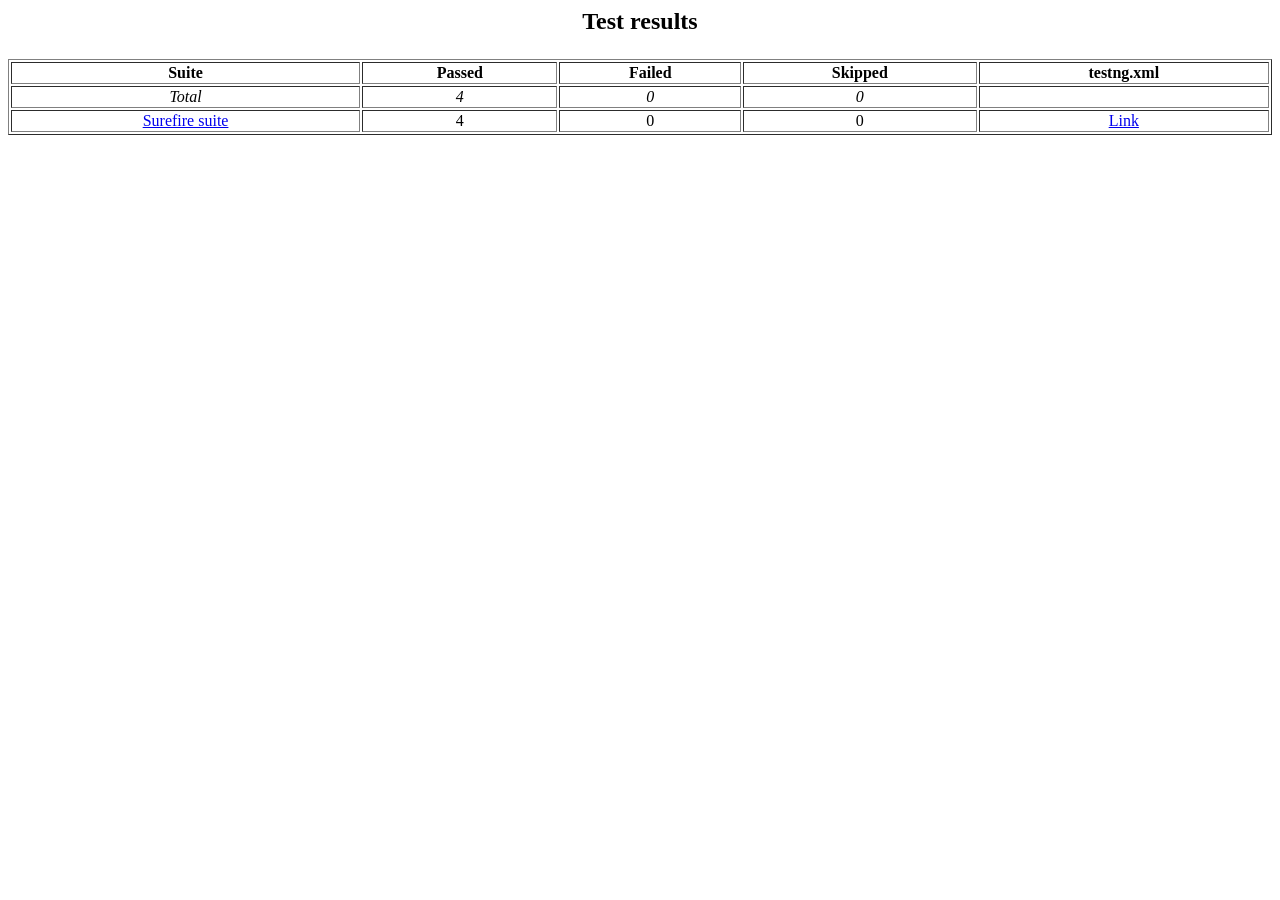
==== target/surefire-reports/old/index.html @ 7cd251bb "results" ====
<html>
<head><title></title><link href="./testng.css" rel="stylesheet" type="text/css" />
<link href="./my-testng.css" rel="stylesheet" type="text/css" />
</head><body>
<h2><p align='center'>Test results</p></h2>
<table border='1' width='100%' class='main-page'><tr><th>Suite</th><th>Passed</th><th>Failed</th><th>Skipped</th><th>testng.xml</th></tr>
<tr align='center' class='invocation-passed'><td><em>Total</em></td><td><em>4</em></td><td><em>0</em></td><td><em>0</em></td><td>&nbsp;</td></tr>
<tr align='center' class='invocation-passed'><td><a href='Surefire suite/index.html'>Surefire suite</a></td>
<td>4</td><td>0</td><td>0</td><td><a href='Surefire suite/testng.xml.html'>Link</a></td></tr></table></body></html>
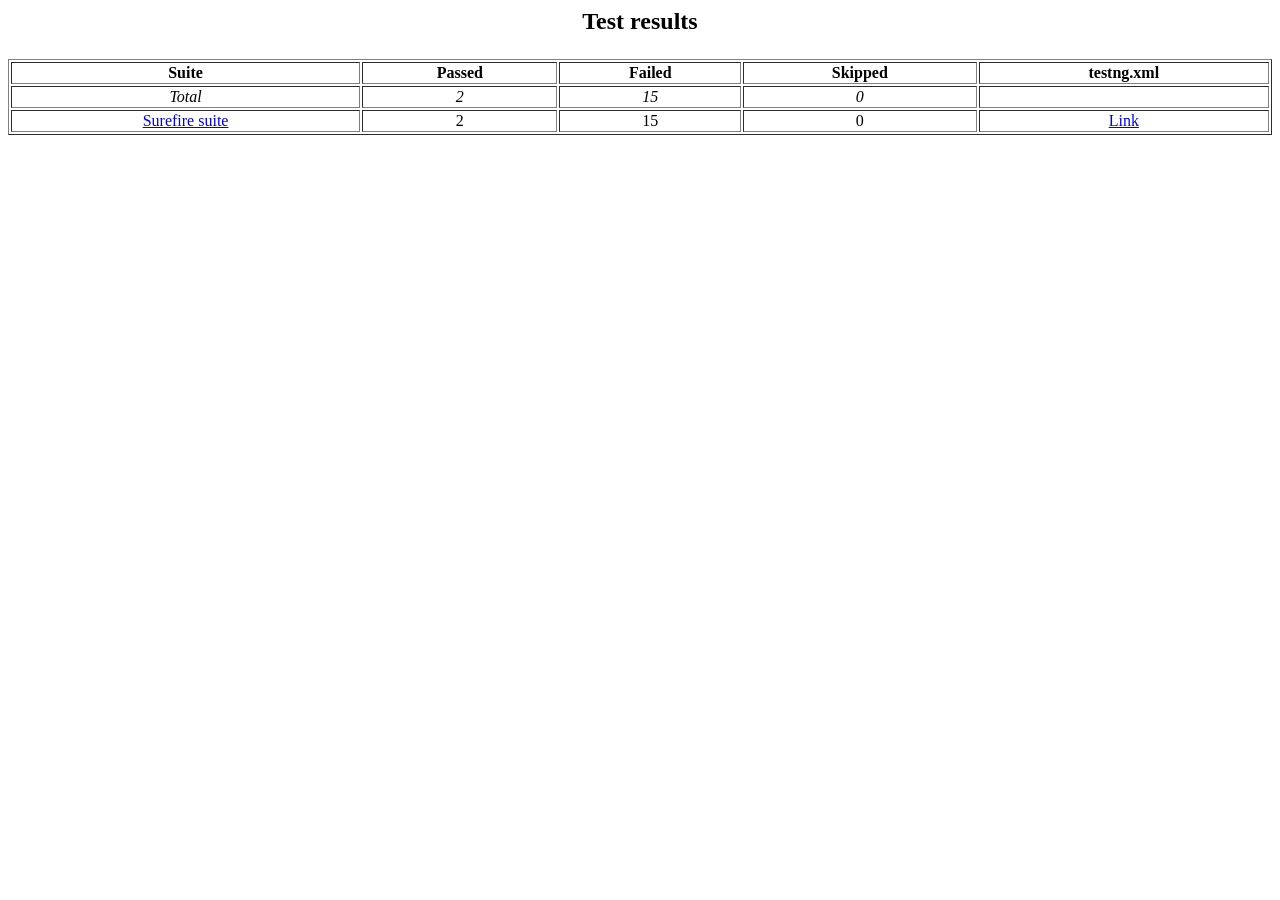
==== commit 6cdbfdcb: "new attempt" ====
--- a/target/surefire-reports/old/index.html
+++ b/target/surefire-reports/old/index.html
@@ -4,6 +4,6 @@
 </head><body>
 <h2><p align='center'>Test results</p></h2>
 <table border='1' width='100%' class='main-page'><tr><th>Suite</th><th>Passed</th><th>Failed</th><th>Skipped</th><th>testng.xml</th></tr>
-<tr align='center' class='invocation-passed'><td><em>Total</em></td><td><em>4</em></td><td><em>0</em></td><td><em>0</em></td><td>&nbsp;</td></tr>
-<tr align='center' class='invocation-passed'><td><a href='Surefire suite/index.html'>Surefire suite</a></td>
-<td>4</td><td>0</td><td>0</td><td><a href='Surefire suite/testng.xml.html'>Link</a></td></tr></table></body></html>
+<tr align='center' class='invocation-failed'><td><em>Total</em></td><td><em>2</em></td><td><em>15</em></td><td><em>0</em></td><td>&nbsp;</td></tr>
+<tr align='center' class='invocation-failed'><td><a href='Surefire suite/index.html'>Surefire suite</a></td>
+<td>2</td><td>15</td><td>0</td><td><a href='Surefire suite/testng.xml.html'>Link</a></td></tr></table></body></html>
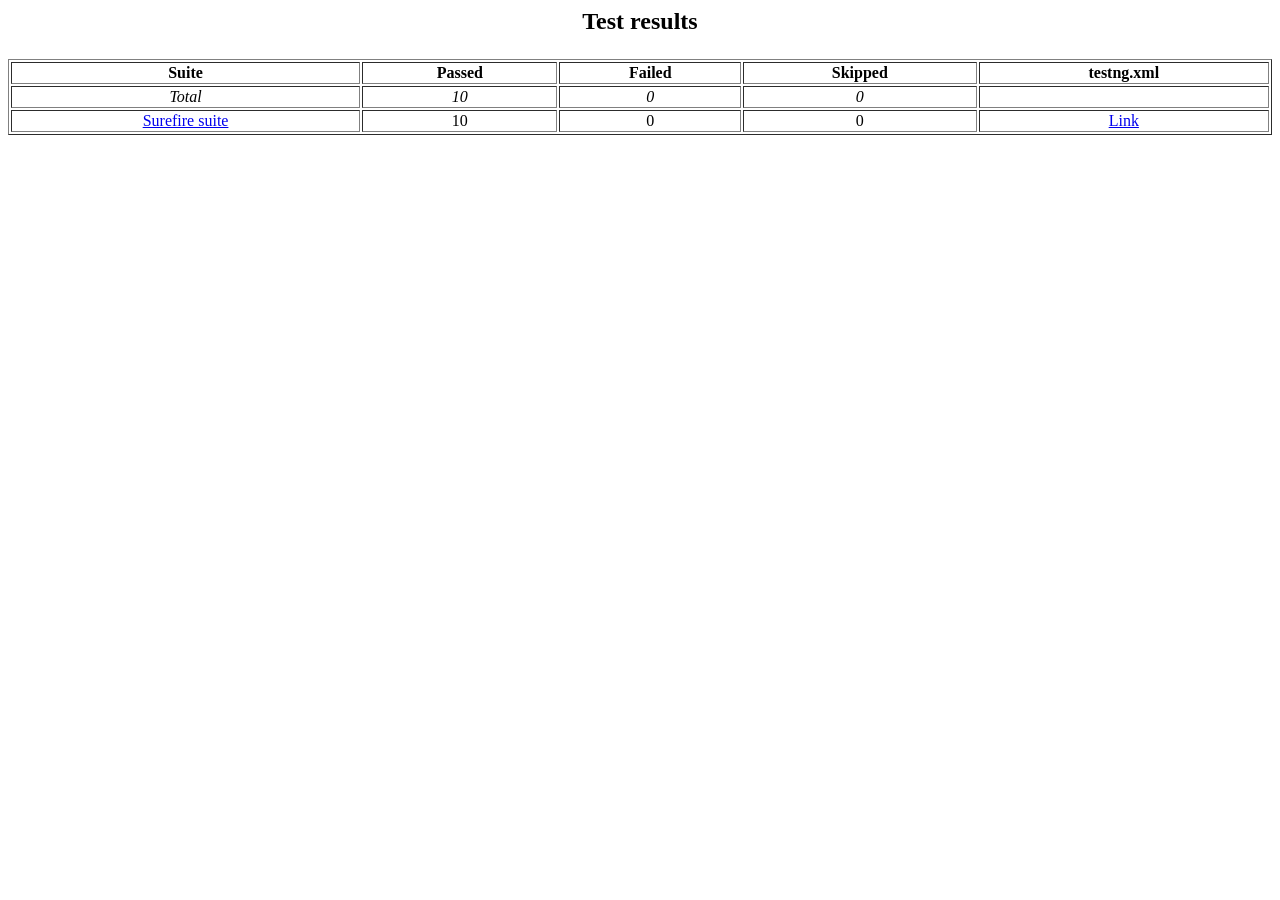
==== commit 46b348a2: "fixes_after_review" ====
--- a/target/surefire-reports/old/index.html
+++ b/target/surefire-reports/old/index.html
@@ -4,6 +4,6 @@
 </head><body>
 <h2><p align='center'>Test results</p></h2>
 <table border='1' width='100%' class='main-page'><tr><th>Suite</th><th>Passed</th><th>Failed</th><th>Skipped</th><th>testng.xml</th></tr>
-<tr align='center' class='invocation-failed'><td><em>Total</em></td><td><em>2</em></td><td><em>15</em></td><td><em>0</em></td><td>&nbsp;</td></tr>
-<tr align='center' class='invocation-failed'><td><a href='Surefire suite/index.html'>Surefire suite</a></td>
-<td>2</td><td>15</td><td>0</td><td><a href='Surefire suite/testng.xml.html'>Link</a></td></tr></table></body></html>
+<tr align='center' class='invocation-passed'><td><em>Total</em></td><td><em>10</em></td><td><em>0</em></td><td><em>0</em></td><td>&nbsp;</td></tr>
+<tr align='center' class='invocation-passed'><td><a href='Surefire suite/index.html'>Surefire suite</a></td>
+<td>10</td><td>0</td><td>0</td><td><a href='Surefire suite/testng.xml.html'>Link</a></td></tr></table></body></html>
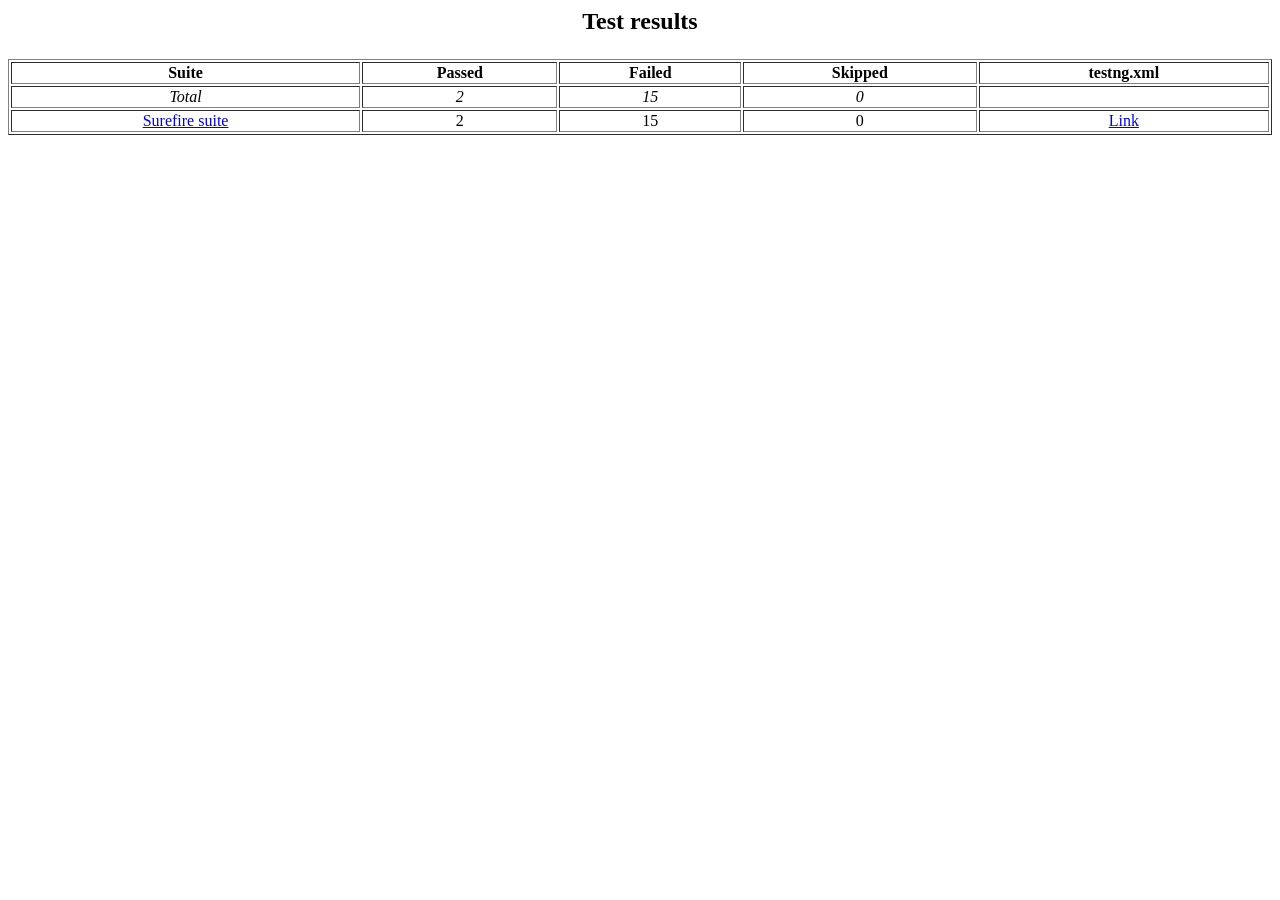
==== commit f4eef96a: "Merge 32c3122f3be2a6973b9423247c8bd139ed706560 into 41594ba1cfec016847a07d98bbacb15b20ebf82b" ====
--- a/target/surefire-reports/old/index.html
+++ b/target/surefire-reports/old/index.html
@@ -4,6 +4,6 @@
 </head><body>
 <h2><p align='center'>Test results</p></h2>
 <table border='1' width='100%' class='main-page'><tr><th>Suite</th><th>Passed</th><th>Failed</th><th>Skipped</th><th>testng.xml</th></tr>
-<tr align='center' class='invocation-passed'><td><em>Total</em></td><td><em>10</em></td><td><em>0</em></td><td><em>0</em></td><td>&nbsp;</td></tr>
-<tr align='center' class='invocation-passed'><td><a href='Surefire suite/index.html'>Surefire suite</a></td>
-<td>10</td><td>0</td><td>0</td><td><a href='Surefire suite/testng.xml.html'>Link</a></td></tr></table></body></html>
+<tr align='center' class='invocation-failed'><td><em>Total</em></td><td><em>2</em></td><td><em>15</em></td><td><em>0</em></td><td>&nbsp;</td></tr>
+<tr align='center' class='invocation-failed'><td><a href='Surefire suite/index.html'>Surefire suite</a></td>
+<td>2</td><td>15</td><td>0</td><td><a href='Surefire suite/testng.xml.html'>Link</a></td></tr></table></body></html>
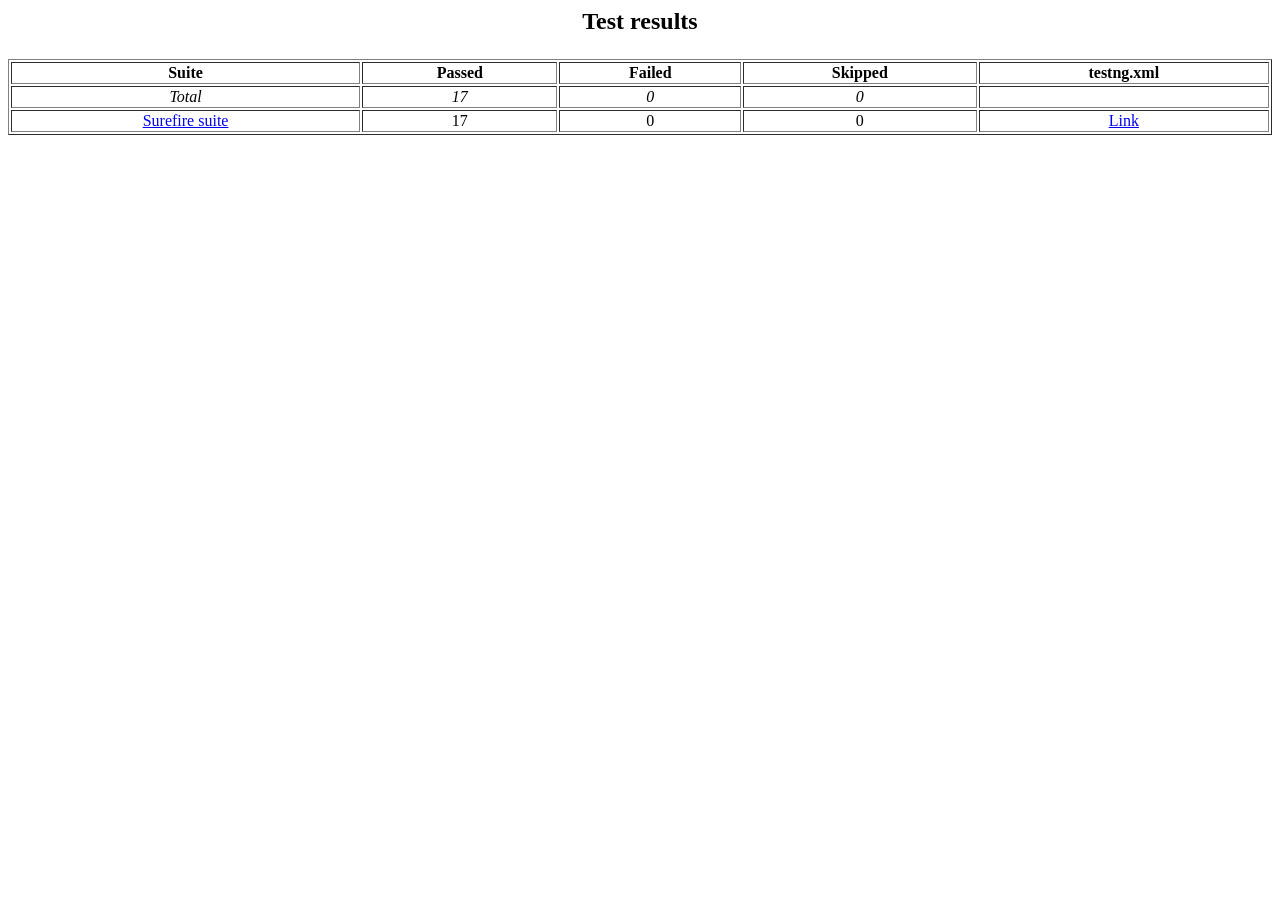
==== commit e20bb4a9: "new" ====
--- a/target/surefire-reports/old/index.html
+++ b/target/surefire-reports/old/index.html
@@ -4,6 +4,6 @@
 </head><body>
 <h2><p align='center'>Test results</p></h2>
 <table border='1' width='100%' class='main-page'><tr><th>Suite</th><th>Passed</th><th>Failed</th><th>Skipped</th><th>testng.xml</th></tr>
-<tr align='center' class='invocation-failed'><td><em>Total</em></td><td><em>2</em></td><td><em>15</em></td><td><em>0</em></td><td>&nbsp;</td></tr>
-<tr align='center' class='invocation-failed'><td><a href='Surefire suite/index.html'>Surefire suite</a></td>
-<td>2</td><td>15</td><td>0</td><td><a href='Surefire suite/testng.xml.html'>Link</a></td></tr></table></body></html>
+<tr align='center' class='invocation-passed'><td><em>Total</em></td><td><em>17</em></td><td><em>0</em></td><td><em>0</em></td><td>&nbsp;</td></tr>
+<tr align='center' class='invocation-passed'><td><a href='Surefire suite/index.html'>Surefire suite</a></td>
+<td>17</td><td>0</td><td>0</td><td><a href='Surefire suite/testng.xml.html'>Link</a></td></tr></table></body></html>
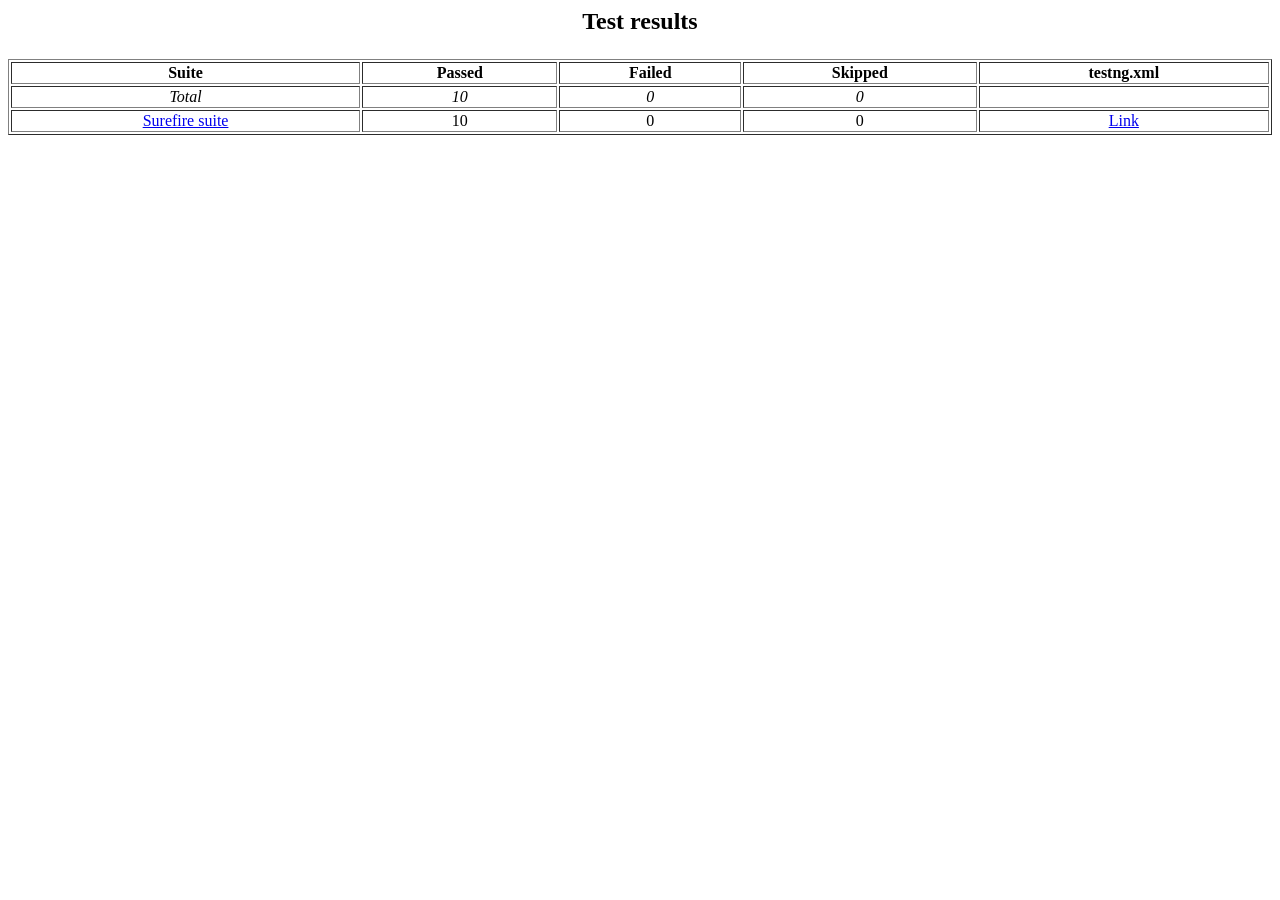
==== commit 9e9686e1: "Merge 1179c5545b691325a0e202876f723fb16544cd27 into 41594ba1cfec016847a07d98bbacb15b20ebf82b" ====
--- a/target/surefire-reports/old/index.html
+++ b/target/surefire-reports/old/index.html
@@ -4,6 +4,6 @@
 </head><body>
 <h2><p align='center'>Test results</p></h2>
 <table border='1' width='100%' class='main-page'><tr><th>Suite</th><th>Passed</th><th>Failed</th><th>Skipped</th><th>testng.xml</th></tr>
-<tr align='center' class='invocation-passed'><td><em>Total</em></td><td><em>17</em></td><td><em>0</em></td><td><em>0</em></td><td>&nbsp;</td></tr>
+<tr align='center' class='invocation-passed'><td><em>Total</em></td><td><em>10</em></td><td><em>0</em></td><td><em>0</em></td><td>&nbsp;</td></tr>
 <tr align='center' class='invocation-passed'><td><a href='Surefire suite/index.html'>Surefire suite</a></td>
-<td>17</td><td>0</td><td>0</td><td><a href='Surefire suite/testng.xml.html'>Link</a></td></tr></table></body></html>
+<td>10</td><td>0</td><td>0</td><td><a href='Surefire suite/testng.xml.html'>Link</a></td></tr></table></body></html>
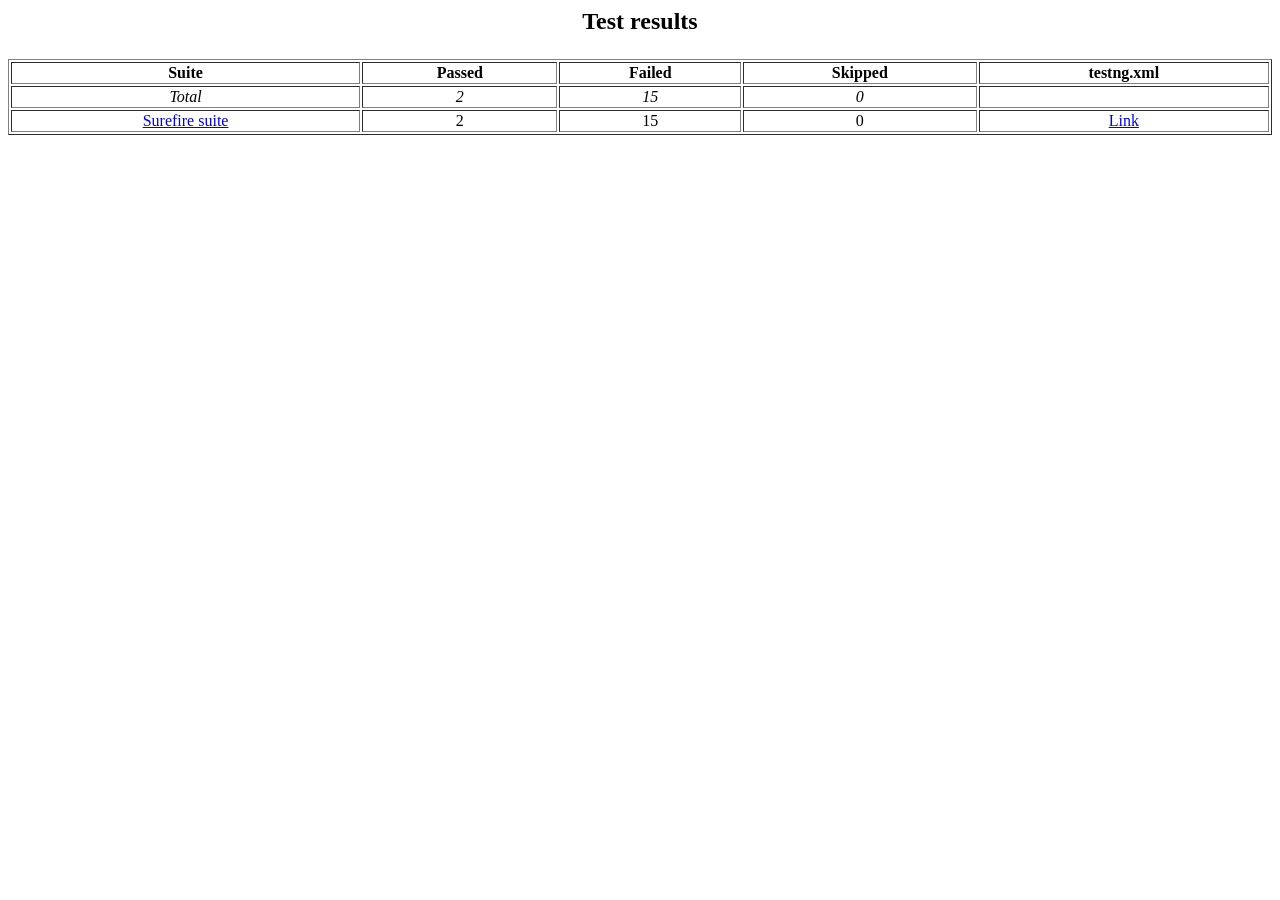
==== commit 2debd8a3: "Merge 32c3122f3be2a6973b9423247c8bd139ed706560 into 41594ba1cfec016847a07d98bbacb15b20ebf82b" ====
--- a/target/surefire-reports/old/index.html
+++ b/target/surefire-reports/old/index.html
@@ -4,6 +4,6 @@
 </head><body>
 <h2><p align='center'>Test results</p></h2>
 <table border='1' width='100%' class='main-page'><tr><th>Suite</th><th>Passed</th><th>Failed</th><th>Skipped</th><th>testng.xml</th></tr>
-<tr align='center' class='invocation-passed'><td><em>Total</em></td><td><em>10</em></td><td><em>0</em></td><td><em>0</em></td><td>&nbsp;</td></tr>
-<tr align='center' class='invocation-passed'><td><a href='Surefire suite/index.html'>Surefire suite</a></td>
-<td>10</td><td>0</td><td>0</td><td><a href='Surefire suite/testng.xml.html'>Link</a></td></tr></table></body></html>
+<tr align='center' class='invocation-failed'><td><em>Total</em></td><td><em>2</em></td><td><em>15</em></td><td><em>0</em></td><td>&nbsp;</td></tr>
+<tr align='center' class='invocation-failed'><td><a href='Surefire suite/index.html'>Surefire suite</a></td>
+<td>2</td><td>15</td><td>0</td><td><a href='Surefire suite/testng.xml.html'>Link</a></td></tr></table></body></html>
